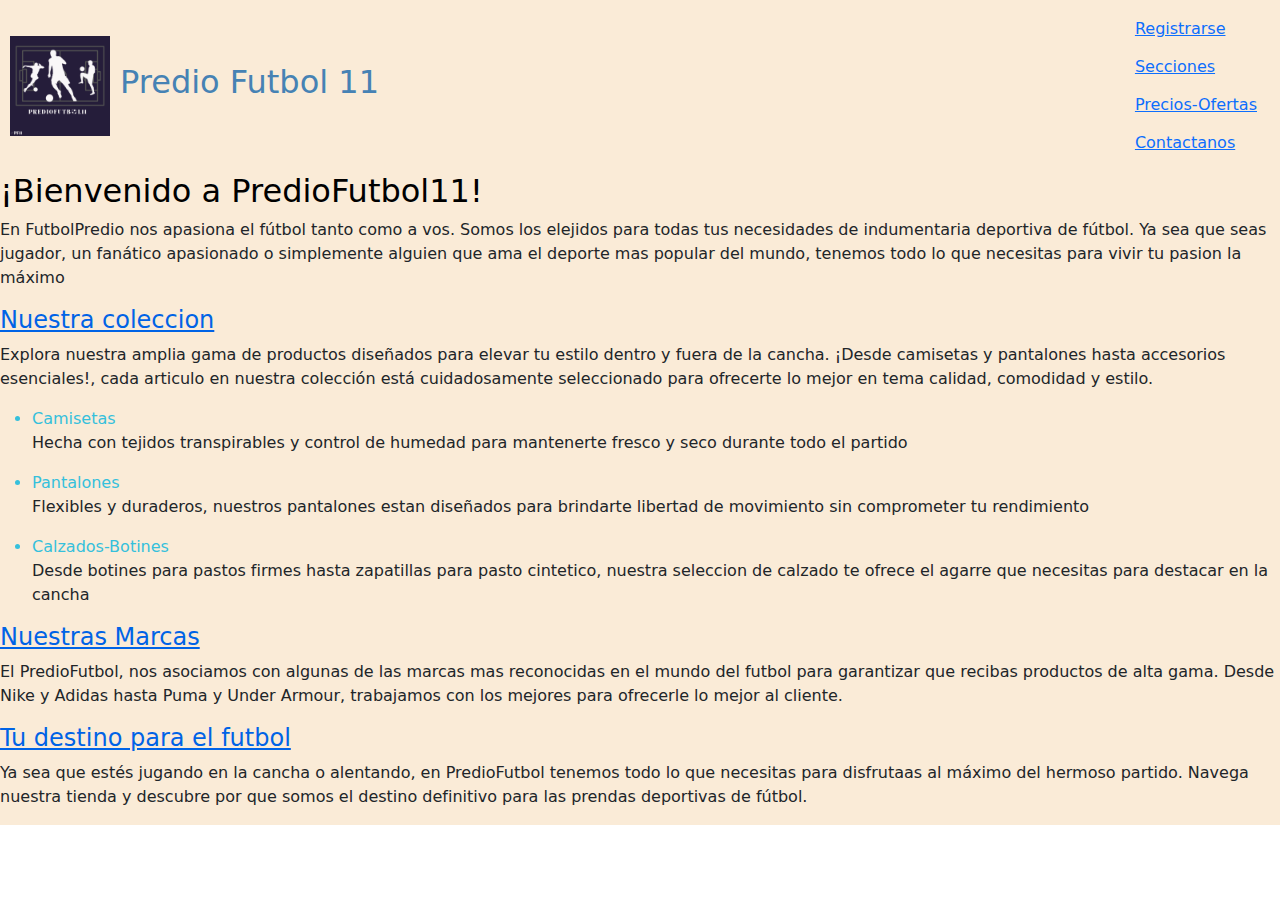
==== index.html @ 412658ca "Mi proyecto de la entrega 1 sin ningun cambio" ====
<!DOCTYPE html>
<html lang="es">
<head>
    <meta charset="UTF-8">
    <meta name="viewport" content="width=device-width, initial-scale=1.0">
    <title>Predio Futbol 11</title>
    <link href="https://cdn.jsdelivr.net/npm/bootstrap@5.3.3/dist/css/bootstrap.min.css" rel="stylesheet" integrity="sha384-QWTKZyjpPEjISv5WaRU9OFeRpok6YctnYmDr5pNlyT2bRjXh0JMhjY6hW+ALEwIH" crossorigin="anonymous">
    <link rel="stylesheet" href="./assets/styles/styles.css">
</head>
<body>
    <header>
        <a href="#" class="logo">
            <img src="assets/image/pREDIO.png" alt="Logo de la web">
            <h2 class="logo-nombre">
                Predio Futbol 11
            </h2>
        </a>
            <nav>
            <a href="./pages/registrarse.html" class="nav-link">
                <button type="button" class="btn btn-link">Registrarse</button>
            </a>
            <a href="./pages/secciones.html" class="nav-link">
                <button type="button" class="btn btn-link">Secciones</button>
            </a>
            <a href="./pages/precio-oferta.html" class="nav-link">
                <button type="button" class="btn btn-link">Precios-Ofertas</button>
            </a><nav>
            <a href="./pages/contactanos.html" class="nav-link">
                <button type="button" class="btn btn-link">Contactanos</button>
            </a>
        </nav>
    </header>
    
    <div >
        <fieldset id="fieldind">

            
            <h2>
                ¡Bienvenido a PredioFutbol11!
            </h2>
            <p >
                En FutbolPredio nos apasiona el fútbol tanto como a vos. Somos los elejidos para todas tus necesidades de indumentaria deportiva de fútbol. Ya sea que seas jugador, un fanático apasionado o simplemente alguien que ama el deporte mas popular del mundo, tenemos todo lo que necesitas para vivir tu pasion la máximo
            </p>
            <h4 class="titulossn">
                Nuestra coleccion
            </h4>
                <p >
                    Explora nuestra amplia gama de productos diseñados para elevar tu estilo dentro y fuera de la cancha. ¡Desde camisetas y pantalones hasta accesorios esenciales!, cada articulo en nuestra colección está cuidadosamente seleccionado para ofrecerte lo mejor en tema calidad, comodidad y estilo.
                </p>
        
            <ul>
                <li class="listas">Camisetas</li>
                <p>
                    Hecha con tejidos transpirables y control de humedad para mantenerte fresco y seco durante todo el partido
                </p>
                <li class="listas">Pantalones</li>
                <p >
                    Flexibles y duraderos, nuestros pantalones estan diseñados para brindarte libertad de movimiento sin comprometer tu rendimiento
                </p>
                <li class="listas">Calzados-Botines</li>
                <p >
                    Desde botines para pastos firmes hasta zapatillas para pasto cintetico, nuestra seleccion de calzado te ofrece el agarre que necesitas para destacar en la cancha
                </p>
            </ul>
        
            <h4 class="titulossn">
                Nuestras Marcas
            </h4>
                <p >
                    El PredioFutbol, nos asociamos con algunas de las marcas mas reconocidas en el mundo del futbol para garantizar que recibas productos de alta gama. Desde Nike y Adidas hasta Puma y Under Armour, trabajamos con los mejores para ofrecerle lo mejor al cliente.
                </p>
        
            <h4 class="titulossn">
                Tu destino para el futbol
            </h4>
                <p >
                    Ya sea que estés jugando en la cancha o alentando, en PredioFutbol tenemos todo lo que necesitas para disfrutaas al máximo del hermoso partido. Navega nuestra tienda y descubre por que somos el destino definitivo para las prendas deportivas de fútbol.
                </p>
        </div>
        </fieldset>

    

        
        <script src="https://cdn.jsdelivr.net/npm/bootstrap@5.3.3/dist/js/bootstrap.bundle.min.js" integrity="sha384-YvpcrYf0tY3lHB60NNkmXc5s9fDVZLESaAA55NDzOxhy9GkcIdslK1eN7N6jIeHz" crossorigin="anonymous"></script>
</body>
</html>
---- assets/styles/styles.css ----
@font-face {
    font-family: Arial, Helvetica, sans-serif;
    src: url("./../fonts/Anton-Regular.ttf");
}
body {
    margin: 0;
}

a {
    text-decoration: none;
    color: black;

}

#fieldind {
    background-color: antiquewhite;
}

#divreg {
    background-color: antiquewhite;
}

.imgbot {
    height: 250px; width: 250px;
    max-width: 100%;
    height: auto;

}

.imgcont {
    height: 50px; width: 50px;
    justify-content: space-between;
}

.parrafosec {
    color: darkcyan;
    text-decoration: underline;
    text-align: center;
}

.parrafosec2 {
    color: darkcyan;
}

#fieldcont {
    background-color: antiquewhite;
}

.titlep-o {
    color: black;
    text-decoration: underline;
}

header {
    display: flex;
    min-height: 80px;
    background-color: antiquewhite;
    justify-content: space-between;
    align-items: center;
    padding: 10px;
}


.logo {
display: flex;
align-items: center;
}

.logo img {
    height: 100px;
    margin-right: 10px;
}

.logo-nombre {
    color: steelblue;
}

nav a {
    font-weight: 600;
    padding-right: 10px;
    color: steelblue;
}
nav a:hover {
    color: white;
}

.card {
    background-color: antiquewhite;
    
}

@media (max-width: 700px) {
    header {
        flex-direction: column;
    }

    nav {
        padding: 10px 0px;
    }
}


#primero {
    background-color: antiquewhite;
}

h1 {
    color: black;
}

h2 {
    color: black;
}

h3 {
    color: cadetblue;
}

.segundo {
    color: darkblue;
    text-decoration: underline;
}

.tercero {
    color: cadetblue;
}

.cuarto {
    color: cadetblue;
}

#quinto {
    color: cadetblue;
}

.registrarse {
    background-color: antiquewhite;
}


.listas {
    color: rgb(53, 192, 220);
}

.titulossn {
    color: rgb(00, 99, 230);
    text-decoration: underline;
}
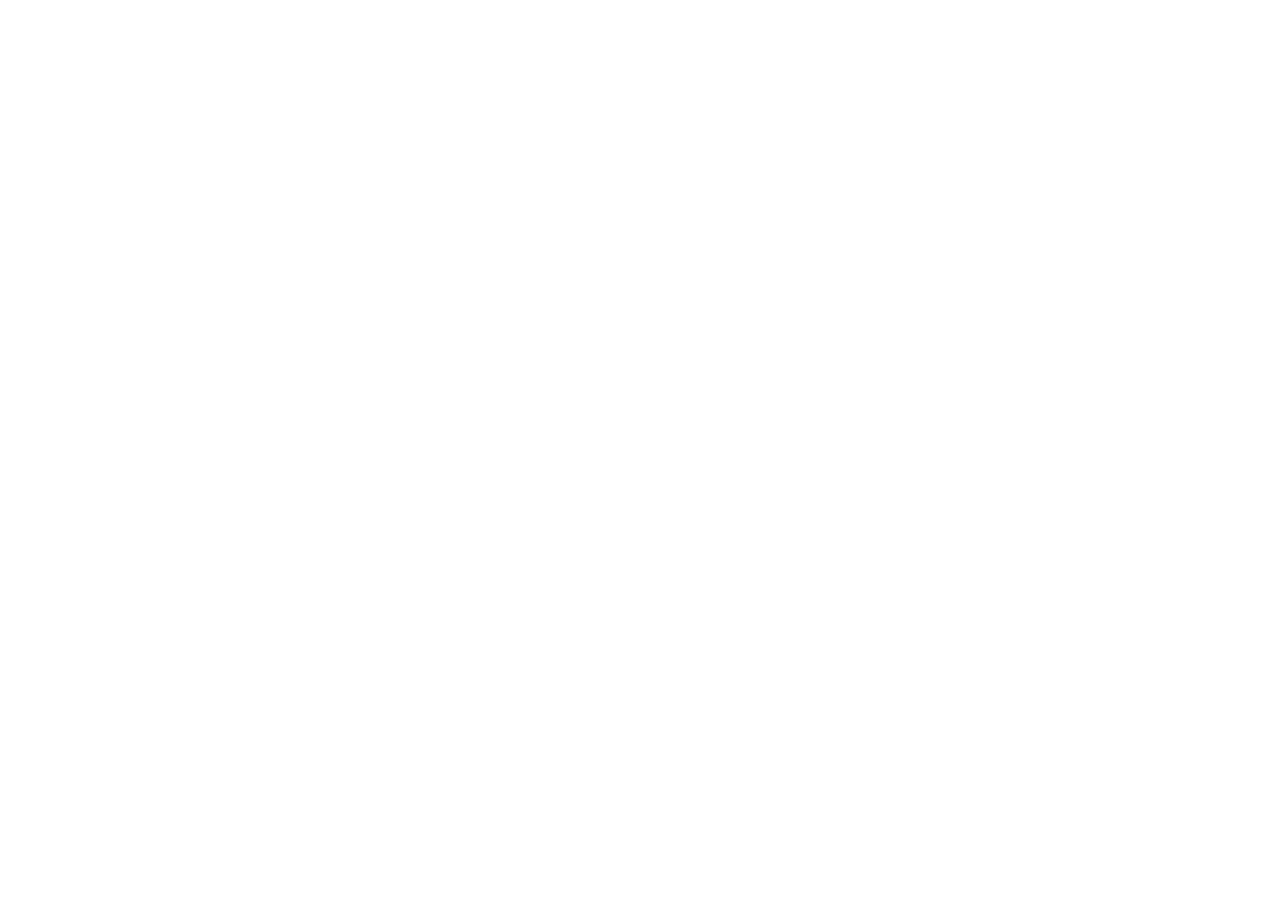
==== commit 05bb15df: "Todos los cambios ya hechos sin estar comentados" ====
--- a/index.html
+++ b/index.html
@@ -8,6 +8,7 @@
     <link rel="stylesheet" href="./assets/styles/styles.css">
 </head>
 <body>
+    <!--
     <header>
         <a href="#" class="logo">
             <img src="assets/image/pREDIO.png" alt="Logo de la web">
@@ -83,5 +84,7 @@
 
         
         <script src="https://cdn.jsdelivr.net/npm/bootstrap@5.3.3/dist/js/bootstrap.bundle.min.js" integrity="sha384-YvpcrYf0tY3lHB60NNkmXc5s9fDVZLESaAA55NDzOxhy9GkcIdslK1eN7N6jIeHz" crossorigin="anonymous"></script>
+
+    -->
 </body>
 </html>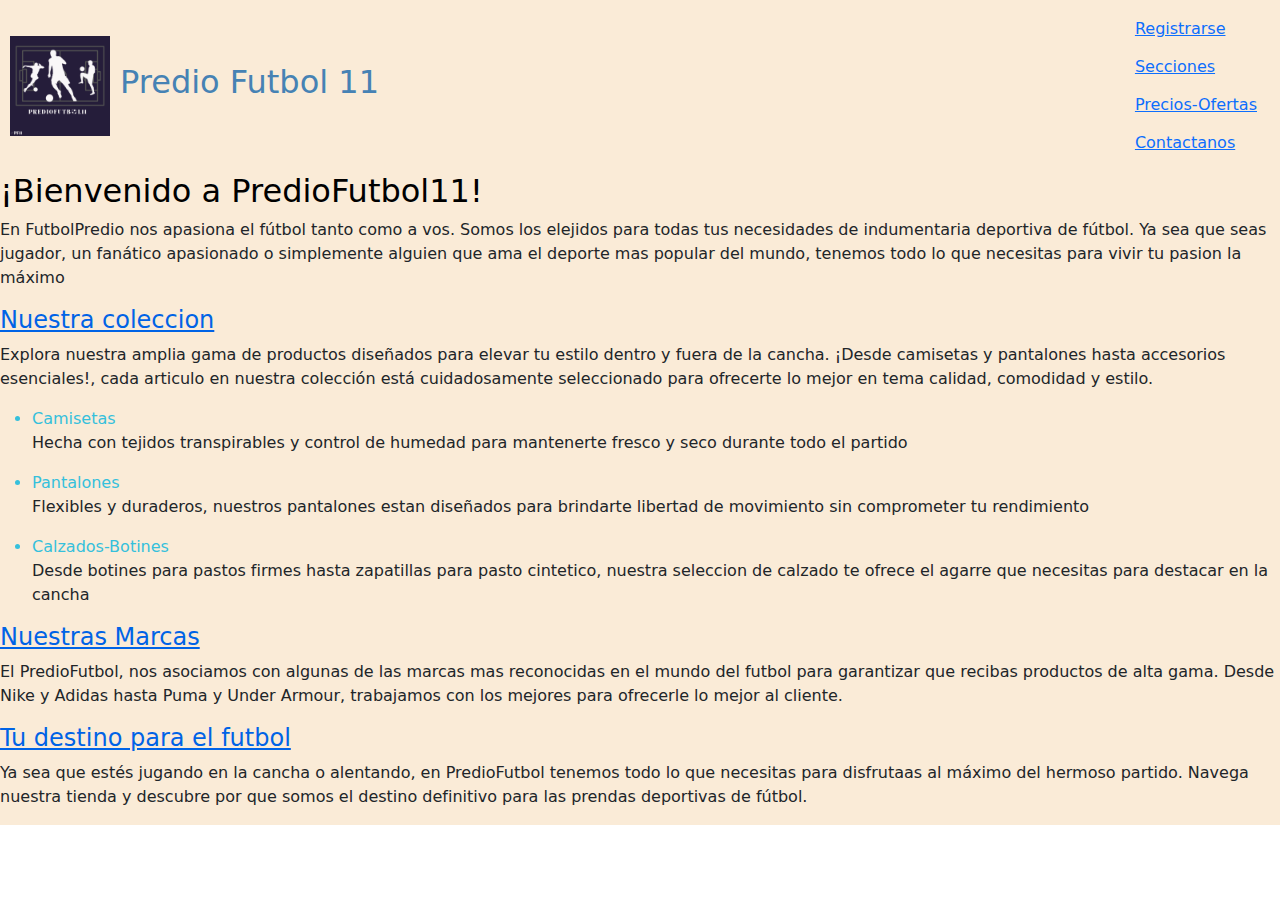
==== commit bb3e2836: "PreEntrega2" ====
--- a/index.html
+++ b/index.html
@@ -8,7 +8,7 @@
     <link rel="stylesheet" href="./assets/styles/styles.css">
 </head>
 <body>
-    <!--
+    
     <header>
         <a href="#" class="logo">
             <img src="assets/image/pREDIO.png" alt="Logo de la web">
@@ -85,6 +85,6 @@
         
         <script src="https://cdn.jsdelivr.net/npm/bootstrap@5.3.3/dist/js/bootstrap.bundle.min.js" integrity="sha384-YvpcrYf0tY3lHB60NNkmXc5s9fDVZLESaAA55NDzOxhy9GkcIdslK1eN7N6jIeHz" crossorigin="anonymous"></script>
 
-    -->
+    
 </body>
 </html>--- a/assets/styles/styles.css
+++ b/assets/styles/styles.css
@@ -2,6 +2,7 @@
     font-family: Arial, Helvetica, sans-serif;
     src: url("./../fonts/Anton-Regular.ttf");
 }
+
 body {
     margin: 0;
 }
